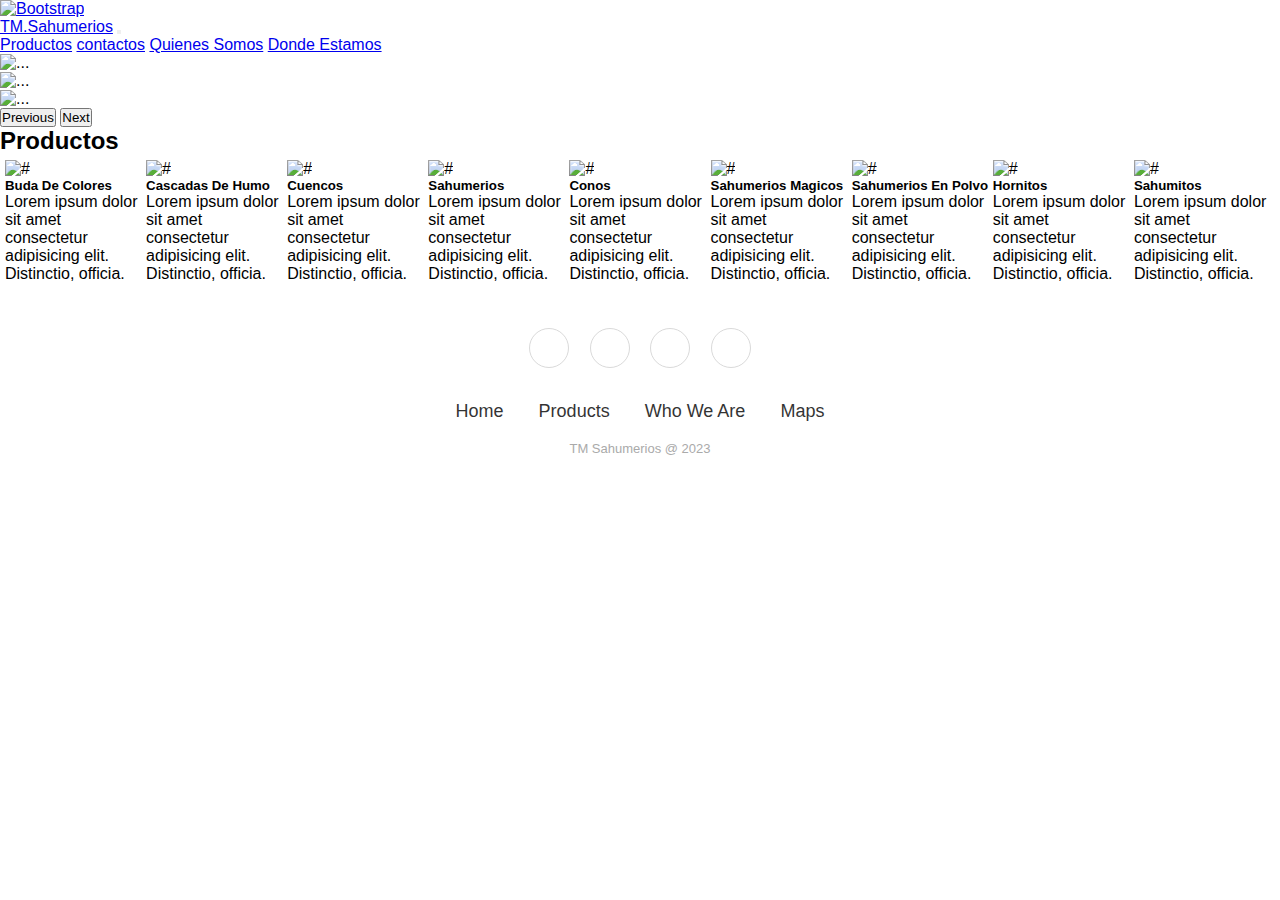
==== index.html @ 54677004 "cambie bg-hum" ====
<!DOCTYPE html>
<html lang="en">
<head>
    <meta charset="UTF-8">
    <meta name="viewport" content="width=device-width, initial-scale=1.0">
    <title>TMsahumerios</title>
    <link href="https://cdn.jsdelivr.net/npm/bootstrap@5.3.0/dist/css/bootstrap.min.css" rel="stylesheet" integrity="sha384-9ndCyUaIbzAi2FUVXJi0CjmCapSmO7SnpJef0486qhLnuZ2cdeRhO02iuK6FUUVM" crossorigin="anonymous">
    <link rel="stylesheet" href="./CSS/style.css">
    <script src="https://kit.fontawesome.com/eb496ab1a0.js" crossorigin="anonymouse"></script>
    <link rel="stylesheet" href="https://cdnjs.cloudflare.com/ajax/libs/font-awesome/6.4.0/css/all.min.css" integrity="sha512-iecdLmaskl7CVkqkXNQ/ZH/XLlvWZOJyj7Yy7tcenmpD1ypASozpmT/E0iPtmFIB46ZmdtAc9eNBvH0H/ZpiBw==" crossorigin="anonymous" referrerpolicy="no-referrer" />
</head>


<nav class="navbar">
  <div class="container">
    <a class="navbar-brand" href="#">
      <img src="./imagenes/logo TM.jpeg" alt="Bootstrap" width="150" height="150">
    </a>
  <!-- navegador -->
<nav class="navbar navbar-expand-lg lead">
  <div class="container-fluid">
    <a class="navbar-brand" href="./index.html">TM.Sahumerios</a>
    <button class="navbar-toggler" type="button" data-bs-toggle="collapse" data-bs-target="#navbarNavAltMarkup" aria-controls="navbarNavAltMarkup" aria-expanded="false" aria-label="Toggle navigation">
      <span class="navbar-toggler-icon"></span>
    </button>
    <div class="collapse navbar-collapse" id="navbarNavAltMarkup">
      <div class="navbar-nav">
        <a class="nav-link active" aria-current="page" href="./pages/productos.html">Productos</a>
        <a class="nav-link" href="./pages/contactos.html">contactos</a>
        <a class="nav-link" href="./pages/quienessomos.html">Quienes Somos</a>
        <a class="nav-link" href="./pages/dondeestamos.html">Donde Estamos</a>
      </div>
    </div>
  </div>
</nav>
</div>
</nav>





<main>
<!-- carrusel -->

<div id="carouselExampleAutoplaying" class="carousel slide carousel-fade" data-bs-ride="carousel">
  <div class="carousel-inner">
    <div class="carousel-item active">
      <img src="./imagenes/elefante4.jpg" class="d-block w-100" alt="...">
    </div>
    <div class="carousel-item">
      <img src="./imagenes/buda1.jpg" class="d-block w-100" alt="...">
    </div>
    <div class="carousel-item">
      <img src="./imagenes/paz2.jpg" class="d-block w-100" alt="...">
    </div>
  </div>
  <button class="carousel-control-prev" type="button" data-bs-target="#carouselExampleAutoplaying" data-bs-slide="prev">
    <span class="carousel-control-prev-icon" aria-hidden="true"></span>
    <span class="visually-hidden">Previous</span>
  </button>
  <button class="carousel-control-next" type="button" data-bs-target="#carouselExampleAutoplaying" data-bs-slide="next">
    <span class="carousel-control-next-icon" aria-hidden="true"></span>
    <span class="visually-hidden">Next</span>
  </button>
</div>







<!-- catalogos de productos -->
<div class="productos text-center p-5 ">
    <h2>Productos</h2>
</div>


<div class="container">
  <div class="row">
    <div class="col-12 col-md-6 col-lg-4">
      <div class="card">
        <img src="./imagenes/budasdecolores.jpeg" alt="#" class="card-img-top">
        <div class="card-body">
          <h5 class="card-title">Buda De Colores</h5>
          <p class="card-text">Lorem ipsum dolor sit amet consectetur adipisicing elit. Distinctio, officia.</p>
        </div>
      </div>
    </div>
    <div class="col-12 col-md-6 col-lg-4">
      <div class="card">
        <img src="./imagenes/cascadas.jpeg" alt="#" class="card-img-top">
        <div class="card-body">
          <h5 class="card-title">Cascadas De Humo</h5>
          <p class="card-text">Lorem ipsum dolor sit amet consectetur adipisicing elit. Distinctio, officia.</p>
        </div>
      </div>
    </div>
    <div class="col-12 col-md-6 col-lg-4">
      <div class="card">
        <img src="./imagenes/cuencos.jpeg" alt="#" class="card-img-top">
        <div class="card-body">
          <h5 class="card-title">Cuencos</h5>
          <p class="card-text">Lorem ipsum dolor sit amet consectetur adipisicing elit. Distinctio, officia.</p>
        </div>
      </div>
    </div>
    <div class="col-12 col-md-6 col-lg-4">
      <div class="card">
        <img src="./imagenes/sahu patagonia.jpeg" alt="#" class="card-img-top">
        <div class="card-body">
          <h5 class="card-title">Sahumerios</h5>
          <p class="card-text">Lorem ipsum dolor sit amet consectetur adipisicing elit. Distinctio, officia.</p>
        </div>
      </div>
    </div>
    <div class="col-12 col-md-6 col-lg-4">
      <div class="card">
        <img src="./imagenes/conitos.jpeg" alt="#" class="card-img-top">
        <div class="card-body">
          <h5 class="card-title">Conos</h5>
          <p class="card-text">Lorem ipsum dolor sit amet consectetur adipisicing elit. Distinctio, officia.</p>
        </div>
      </div>
    </div>
    <div class="col-12 col-md-6 col-lg-4">
      <div class="card">
        <img src="./imagenes/shau magicos.jpeg" alt="#" class="card-img-top">
        <div class="card-body">
          <h5 class="card-title">Sahumerios Magicos</h5>
          <p class="card-text">Lorem ipsum dolor sit amet consectetur adipisicing elit. Distinctio, officia.</p>
        </div>
      </div>
    </div>
    <div class="col-12 col-md-6 col-lg-4">
      <div class="card">
        <img src="./imagenes/sahu en polvo.jpeg" alt="#" class="card-img-top">
        <div class="card-body">
          <h5 class="card-title">Sahumerios En Polvo</h5>
          <p class="card-text">Lorem ipsum dolor sit amet consectetur adipisicing elit. Distinctio, officia.</p>
        </div>
      </div>
    </div>
    <div class="col-12 col-md-6 col-lg-4">
      <div class="card">
        <img src="./imagenes/hornito.jpeg" alt="#" class="card-img-top">
        <div class="card-body">
          <h5 class="card-title">Hornitos</h5>
          <p class="card-text">Lorem ipsum dolor sit amet consectetur adipisicing elit. Distinctio, officia.</p>
        </div>
      </div>
    </div>
    <div class="col-12 col-md-6 col-lg-4">
      <div class="card">
        <img src="./imagenes/sahumitos.jpeg" alt="#" class="card-img-top">
        <div class="card-body">
          <h5 class="card-title">Sahumitos</h5>
          <p class="card-text">Lorem ipsum dolor sit amet consectetur adipisicing elit. Distinctio, officia.</p>
        </div>
      </div>
    </div>
  </div>
</div>




</main>

<!-- pie de pagina -->

<footer>
  <section class="footer">
      <div class="social">
          <a href="https://instagram.com/tmsahumerios?igshid=OGQ5ZDc2ODk2ZA=="><i class="fab fa-instagram"></i></a>
          <a href="https://api.whatsapp.com/send?phone=5491133809223"><i class="fab fa-whatsapp"></i></a>
          <a href="https://instagram.com/tmsahumerios?igshid=OGQ5ZDc2ODk2ZA=="><i class="fab fa-facebook"></i></a>
          <a href="https://instagram.com/tmsahumerios?igshid=OGQ5ZDc2ODk2ZA=="><i class="fab fa-twitter"></i></a>
      </div>
      <ul class="list">
          <li>
              <a href="./index.html">Home</a>
          </li>
          <li>
              <a href=".//pages/productos.html">Products</a>
          </li>
          <li>
              <a href="./pages/quienessomos.html">Who We Are</a>
          </li>
          <li>
              <a href="./pages/dondeestamos.html">Maps</a>
          </li>
      </ul>
          <p class="copyright">
               TM Sahumerios @ 2023
          </p>
  </section>
</footer>






<script src="https://cdn.jsdelivr.net/npm/bootstrap@5.3.0/dist/js/bootstrap.bundle.min.js" integrity="sha384-geWF76RCwLtnZ8qwWowPQNguL3RmwHVBC9FhGdlKrxdiJJigb/j/68SIy3Te4Bkz" crossorigin="anonymous"></script>
</body>
</html>
---- CSS/style.css ----
*{
   margin: 0;
   padding: 0;
   box-sizing: border-box;
   font-family: Arial, Helvetica, sans-serif;
}




/* menu de navegacion */
body{
   font-family: Arial, Helvetica, sans-serif;

   margin: 0;
   background-image: url("/imagenes/humo.webp");
   background-size: cover;
   background-position: center;
   background-attachment: fixed;
}

header{
   display: flex;
   height: 80px;
   background-color:white;
   justify-content: space-around;
}

.logo{
   display: flex;
   align-items: center;
   padding: 10px;
}
.logo img{
   height: 100px;
   margin-left: 50%;
}

.menu{
   list-style: none;
   padding: 10px;
   background: white;
   width: 90%;
   max-width: 1000px;
   margin: 50;
}
.menu li a{
   text-decoration: none;
   color: black;
   padding: 20px;
   display: block;
}
.menu li a:hover{
   color: antiquewhite;
}
.menu li{
   display: inline-block;
   text-align: center;
}

.Contenedor {
  
  font-family: Arial, Helvetica, sans-serif;
  margin: 3% 25% 10% 40%;
  width: 500px;

  display: flex;
  justify-content: center;
  flex-direction: column;
  align-items: center;
  
}






/* baner */
.banner{
   width: 100%;
   height: 800px;
   animation: banner 10s infinite linear alternate;
   background-size: 100% 100%;
   position: relative;
   display: flex;
   justify-content: center;
   align-items: center;
}
@keyframes banner{
   0%, 20%{
       background-image: url(../imagenes/buda1.jpg)
   }
   25%, 45%{
       background-image: url(../imagenes/paz2.jpg)
   }
   50%, 70%{
       background-image: url(../imagenes/imagen\ 1.jpg)
   }
   75%, 100%{
       background-image: url(../imagenes/elefante4.jpg)
   }
}





/* pagina de productos */

.catalogo {
   
   padding: 5%;
   

}

h1{text-decoration: underline;
   padding: 30px 60% 30px 45%
   
}
*{
   box-sizing: border-box;
}
body{
   margin: 0;
   padding: 0;
}
img{
   width: 100%;
}
.row{
   display: flex;
   padding: 5px;
}
.columnas{
   flex: 25%;
   padding: 5%;
   
}
.columnas img{
   margin-top: 5px;
}








/* pie de pagina */

footer {
   margin: 0;
   padding: 0;
   box-sizing: border-box;
   font-family: 'Segoe UI', Tahoma, Geneva, Verdana, sans-serif;
   font-weight: 400;
   /* background-color: #ededed; */
}

.footer{
   padding: 40px 0;
   background-image: url("/imagenes/humo.webp");
   background-size: cover;
   background-position: center;
   background-attachment: fixed;
}

.footer .social{
   text-align: center;
   padding-bottom: 25px;
   color: #4b4c4d;
}

.footer .social a{
   font-size: 24px;
   color: inherit;
   border: 1px solid #ccc;
   width: 40px;
   height: 40px;
   line-height: 38px;
   display: inline-block;
   text-align: center;
   border-radius: 50%;
   margin: 0 8px;
   opacity: 0.75;
}

.footer .social a:hover {
   opacity: 0.9;
}

.footer ul{
   margin-top: 0;
   padding: 0;
   list-style: none;
   font-size: 18px;
   line-height: 1.6;
   margin-bottom: 0;
   text-align: center;
}
.footer ul li a {
   color: inherit;
   text-decoration: none;
   opacity: 0.8;
}

.footer ul li{
   display: inline-block;
   padding: 0 15px;
}

.footer ul li a:hover{
   opacity: 1;
}

.footer .copyright{
   margin-top: 15px;
   text-align: center;
   font-size: 13px;
   color: #aaa
}






/* quienes somos texto */
.quienes-somos {
   margin: 5%;
   background-color: antiquewhite;
   height: 40vh;
   display: flex;
   justify-content: center;
   align-items: center;
   flex-direction:column
}


.quienes-somos h2{
   text-decoration: underline;
   padding: 0 0 3% 0
   
}
.quienes-somos p{
   width: 50%;
}

    
   


/* mapa de pages donde estamos */
.mapa{
   display: flex;
   justify-content: center;
   
}
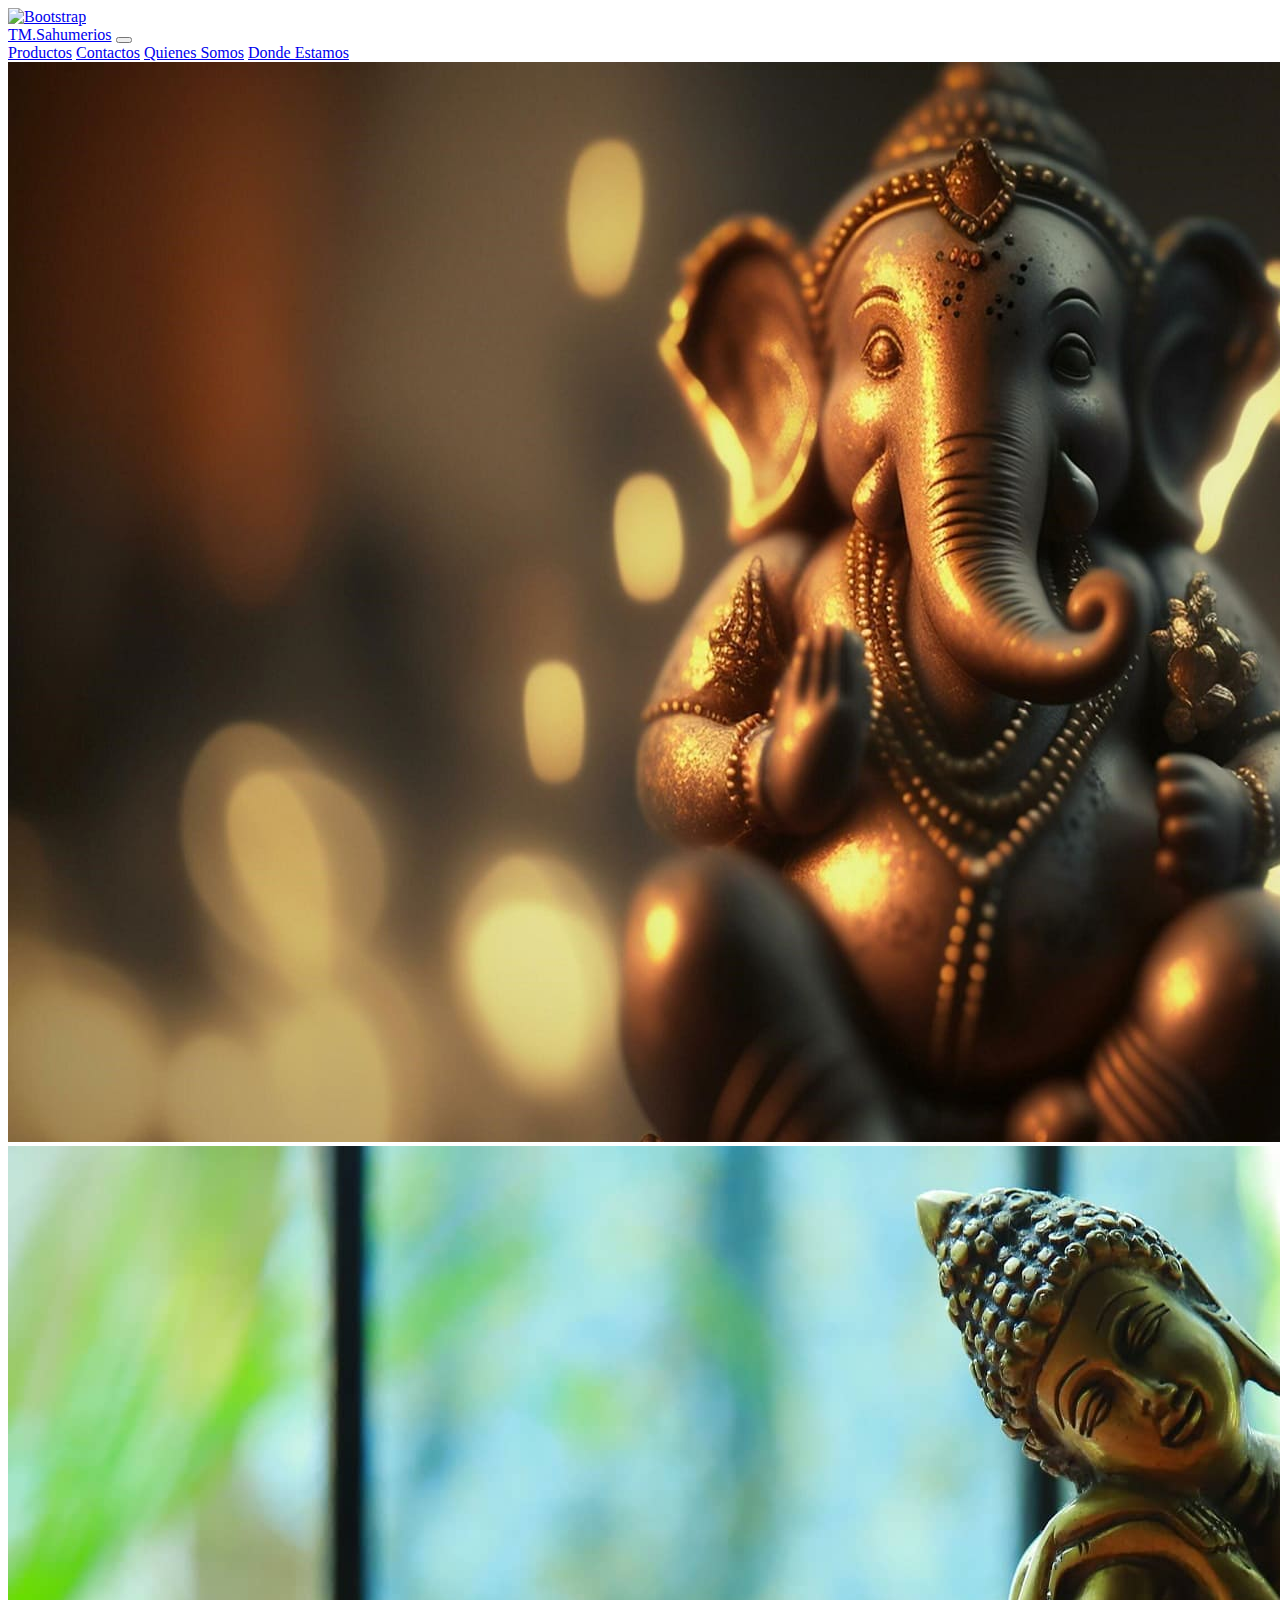
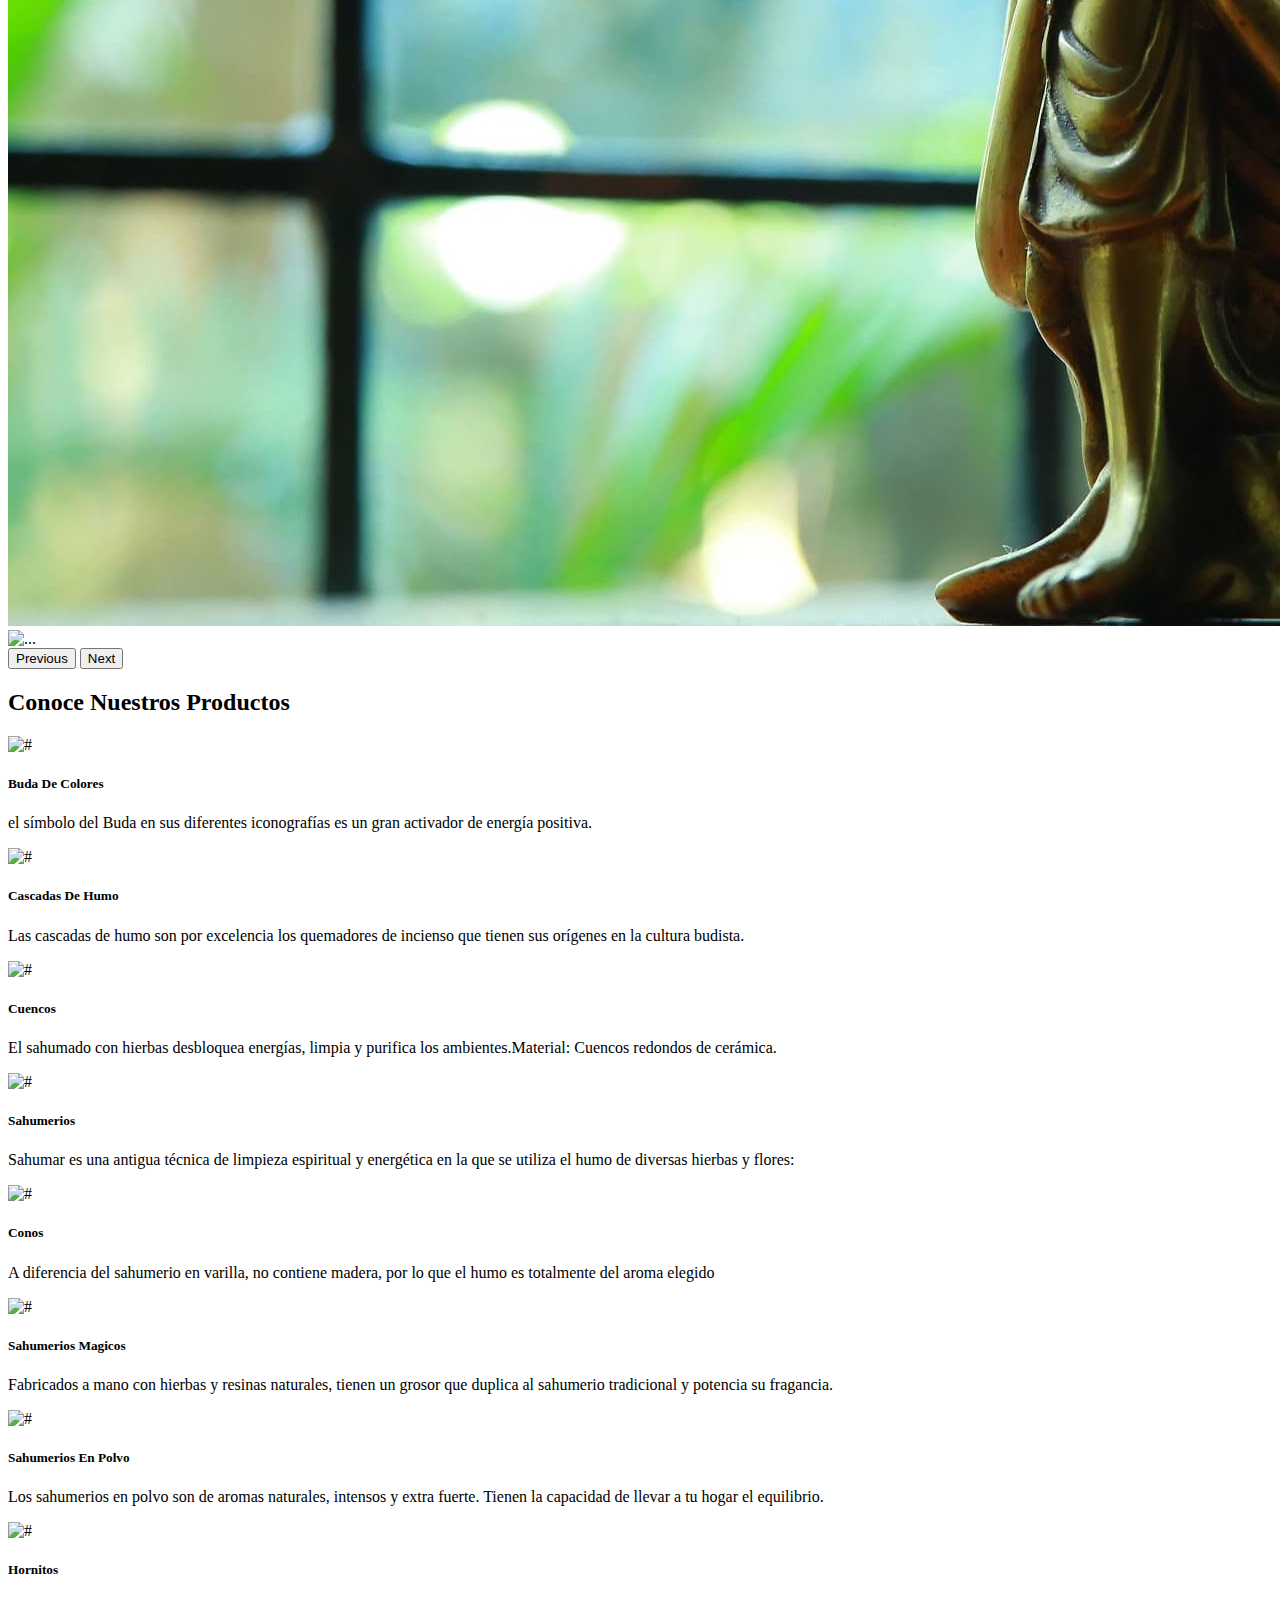
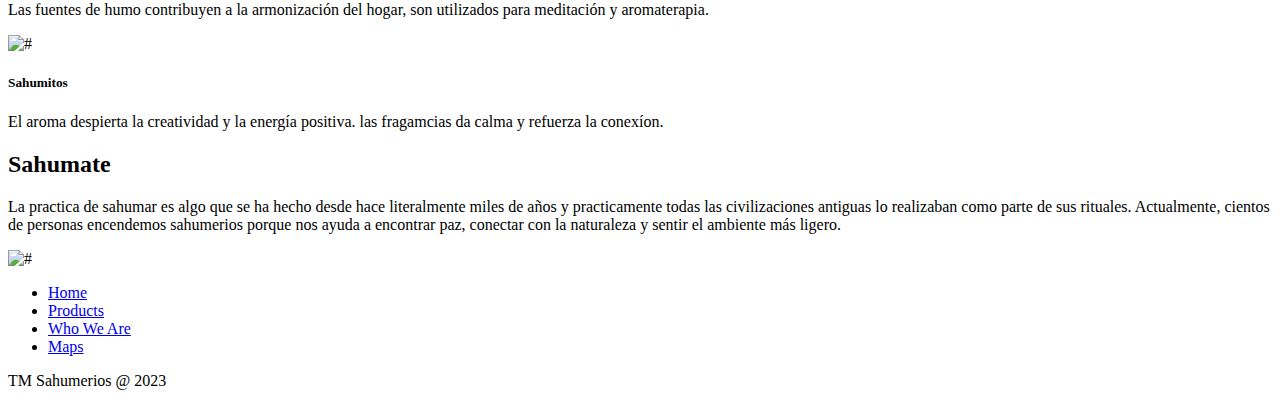
==== commit fe647af0: "sass" ====
--- a/index.html
+++ b/index.html
@@ -4,31 +4,50 @@
     <meta charset="UTF-8">
     <meta name="viewport" content="width=device-width, initial-scale=1.0">
     <title>TMsahumerios</title>
-    <link href="https://cdn.jsdelivr.net/npm/bootstrap@5.3.0/dist/css/bootstrap.min.css" rel="stylesheet" integrity="sha384-9ndCyUaIbzAi2FUVXJi0CjmCapSmO7SnpJef0486qhLnuZ2cdeRhO02iuK6FUUVM" crossorigin="anonymous">
-    <link rel="stylesheet" href="./CSS/style.css">
+    <!-- tags de seo -->
+    <meta name="description" content="somos un mini emprendimiento que se dedica a comercializar sahumerios naturales">
+    <meta name="keywords" content="sahumerios, cuencos, cascada de humo, conos, difusores, buda, meditación, Hornitos">
+    <!-- link de sass -->
+    <link rel="stylesheet" href="./Sass/main.css">
+    <!-- icono de pagina -->
+    <link rel="icon" href="./imagenes/TM.jpg">
+    <!-- link footer -->
     <script src="https://kit.fontawesome.com/eb496ab1a0.js" crossorigin="anonymouse"></script>
     <link rel="stylesheet" href="https://cdnjs.cloudflare.com/ajax/libs/font-awesome/6.4.0/css/all.min.css" integrity="sha512-iecdLmaskl7CVkqkXNQ/ZH/XLlvWZOJyj7Yy7tcenmpD1ypASozpmT/E0iPtmFIB46ZmdtAc9eNBvH0H/ZpiBw==" crossorigin="anonymous" referrerpolicy="no-referrer" />
+    <!-- bootstrap -->
+    <link href="https://cdn.jsdelivr.net/npm/bootstrap@5.3.0/dist/css/bootstrap.min.css" rel="stylesheet" integrity="sha384-9ndCyUaIbzAi2FUVXJi0CjmCapSmO7SnpJef0486qhLnuZ2cdeRhO02iuK6FUUVM" crossorigin="anonymous">
+    <!-- tipografia -->
+    <link href="https://fonts.googleapis.com/css2? familia=EB+Garamond:wght@400;500;600;700;800&display=swap" rel="hoja de estilo">
 </head>
 
-
+</head>
+<body>
+
+
+
+
+
+<header>
+
+<!-- navegador del index-->
 <nav class="navbar">
   <div class="container">
     <a class="navbar-brand" href="#">
-      <img src="./imagenes/logo TM.jpeg" alt="Bootstrap" width="150" height="150">
+      <img src="./imagenes/TM.logo.png" alt="Bootstrap" width="150" height="150">
     </a>
-  <!-- navegador -->
+  
 <nav class="navbar navbar-expand-lg lead">
   <div class="container-fluid">
     <a class="navbar-brand" href="./index.html">TM.Sahumerios</a>
-    <button class="navbar-toggler" type="button" data-bs-toggle="collapse" data-bs-target="#navbarNavAltMarkup" aria-controls="navbarNavAltMarkup" aria-expanded="false" aria-label="Toggle navigation">
+    <button class="navbar-toggler p-0 border-black border-4" type="button" data-bs-toggle="collapse" data-bs-target="#navbarNavAltMarkup" aria-controls="navbarNavAltMarkup" aria-expanded="false" aria-label="Toggle navigation">
       <span class="navbar-toggler-icon"></span>
     </button>
     <div class="collapse navbar-collapse" id="navbarNavAltMarkup">
       <div class="navbar-nav">
         <a class="nav-link active" aria-current="page" href="./pages/productos.html">Productos</a>
-        <a class="nav-link" href="./pages/contactos.html">contactos</a>
-        <a class="nav-link" href="./pages/quienessomos.html">Quienes Somos</a>
-        <a class="nav-link" href="./pages/dondeestamos.html">Donde Estamos</a>
+        <a class="nav-link active" href="./pages/contactos.html">Contactos</a>
+        <a class="nav-link active" href="./pages/quienessomos.html">Quienes Somos</a>
+        <a class="nav-link active" href="./pages/dondeestamos.html">Donde Estamos</a>
       </div>
     </div>
   </div>
@@ -36,23 +55,26 @@
 </div>
 </nav>
 
-
+</header>
 
 
 
 <main>
-<!-- carrusel -->
+
+
+
+<!-- carrusel de imagenes-->
 
 <div id="carouselExampleAutoplaying" class="carousel slide carousel-fade" data-bs-ride="carousel">
   <div class="carousel-inner">
     <div class="carousel-item active">
-      <img src="./imagenes/elefante4.jpg" class="d-block w-100" alt="...">
+      <img src="./imagenes/elefante1.jpg" class="d-block w-100" alt="...">
     </div>
     <div class="carousel-item">
-      <img src="./imagenes/buda1.jpg" class="d-block w-100" alt="...">
+      <img src="./imagenes/buda2.jpg" class="d-block w-100" alt="...">
     </div>
     <div class="carousel-item">
-      <img src="./imagenes/paz2.jpg" class="d-block w-100" alt="...">
+      <img src="./imagenes/paz3.jpg" class="d-block w-100" alt="...">
     </div>
   </div>
   <button class="carousel-control-prev" type="button" data-bs-target="#carouselExampleAutoplaying" data-bs-slide="prev">
@@ -73,7 +95,7 @@
 
 <!-- catalogos de productos -->
 <div class="productos text-center p-5 ">
-    <h2>Productos</h2>
+    <h2>Conoce Nuestros Productos</h2>
 </div>
 
 
@@ -84,7 +106,7 @@
         <img src="./imagenes/budasdecolores.jpeg" alt="#" class="card-img-top">
         <div class="card-body">
           <h5 class="card-title">Buda De Colores</h5>
-          <p class="card-text">Lorem ipsum dolor sit amet consectetur adipisicing elit. Distinctio, officia.</p>
+          <p class="card-text">el símbolo del Buda en sus diferentes iconografías es un gran activador de energía positiva.</p>
         </div>
       </div>
     </div>
@@ -93,7 +115,7 @@
         <img src="./imagenes/cascadas.jpeg" alt="#" class="card-img-top">
         <div class="card-body">
           <h5 class="card-title">Cascadas De Humo</h5>
-          <p class="card-text">Lorem ipsum dolor sit amet consectetur adipisicing elit. Distinctio, officia.</p>
+          <p class="card-text">Las cascadas de humo son por excelencia los quemadores de incienso que tienen sus orígenes en la cultura budista.</p>
         </div>
       </div>
     </div>
@@ -102,7 +124,7 @@
         <img src="./imagenes/cuencos.jpeg" alt="#" class="card-img-top">
         <div class="card-body">
           <h5 class="card-title">Cuencos</h5>
-          <p class="card-text">Lorem ipsum dolor sit amet consectetur adipisicing elit. Distinctio, officia.</p>
+          <p class="card-text">El sahumado con hierbas desbloquea energías, limpia y purifica los ambientes.Material: Cuencos redondos de cerámica.</p>
         </div>
       </div>
     </div>
@@ -111,7 +133,7 @@
         <img src="./imagenes/sahu patagonia.jpeg" alt="#" class="card-img-top">
         <div class="card-body">
           <h5 class="card-title">Sahumerios</h5>
-          <p class="card-text">Lorem ipsum dolor sit amet consectetur adipisicing elit. Distinctio, officia.</p>
+          <p class="card-text">Sahumar es una antigua técnica de limpieza espiritual y energética en la que se utiliza el humo de diversas hierbas y flores:</p>
         </div>
       </div>
     </div>
@@ -120,7 +142,7 @@
         <img src="./imagenes/conitos.jpeg" alt="#" class="card-img-top">
         <div class="card-body">
           <h5 class="card-title">Conos</h5>
-          <p class="card-text">Lorem ipsum dolor sit amet consectetur adipisicing elit. Distinctio, officia.</p>
+          <p class="card-text">A diferencia del sahumerio en varilla, no contiene madera, por lo que el humo es totalmente del aroma elegido</p>
         </div>
       </div>
     </div>
@@ -129,7 +151,7 @@
         <img src="./imagenes/shau magicos.jpeg" alt="#" class="card-img-top">
         <div class="card-body">
           <h5 class="card-title">Sahumerios Magicos</h5>
-          <p class="card-text">Lorem ipsum dolor sit amet consectetur adipisicing elit. Distinctio, officia.</p>
+          <p class="card-text">Fabricados a mano con hierbas y resinas naturales, tienen un grosor que duplica al sahumerio tradicional y potencia su fragancia.</p>
         </div>
       </div>
     </div>
@@ -138,7 +160,7 @@
         <img src="./imagenes/sahu en polvo.jpeg" alt="#" class="card-img-top">
         <div class="card-body">
           <h5 class="card-title">Sahumerios En Polvo</h5>
-          <p class="card-text">Lorem ipsum dolor sit amet consectetur adipisicing elit. Distinctio, officia.</p>
+          <p class="card-text">Los sahumerios en polvo son de aromas naturales, intensos y extra fuerte. Tienen la capacidad de llevar a tu hogar el equilibrio.</p>
         </div>
       </div>
     </div>
@@ -147,7 +169,7 @@
         <img src="./imagenes/hornito.jpeg" alt="#" class="card-img-top">
         <div class="card-body">
           <h5 class="card-title">Hornitos</h5>
-          <p class="card-text">Lorem ipsum dolor sit amet consectetur adipisicing elit. Distinctio, officia.</p>
+          <p class="card-text">Las fuentes de humo contribuyen a la armonización del hogar, son utilizados para meditación y aromaterapia.</p>
         </div>
       </div>
     </div>
@@ -156,12 +178,34 @@
         <img src="./imagenes/sahumitos.jpeg" alt="#" class="card-img-top">
         <div class="card-body">
           <h5 class="card-title">Sahumitos</h5>
-          <p class="card-text">Lorem ipsum dolor sit amet consectetur adipisicing elit. Distinctio, officia.</p>
-        </div>
-      </div>
-    </div>
-  </div>
-</div>
+          <p class="card-text">El aroma despierta la creatividad y la energía positiva. las fragamcias da calma y refuerza la conexíon.</p>
+        </div>
+      </div>
+    </div>
+  </div>
+</div>
+
+<!-- baner de pie de pagina -->
+
+<div class="contenedor">
+
+  <div class="texto">
+    <h2>Sahumate</h2>
+    <p>La practica de sahumar es algo que se ha hecho desde hace literalmente miles de años y practicamente todas las civilizaciones antiguas lo realizaban como parte de sus rituales. Actualmente, cientos de personas encendemos sahumerios porque nos ayuda a encontrar paz, conectar con la naturaleza y sentir el ambiente más ligero.</p>
+  </div>
+
+  <img class="imagen" src="./imagenes/prendiendosahumeriodos.jpg" alt="#">
+</div>
+
+
+
+
+
+
+
+
+
+
 
 
 
@@ -205,4 +249,6 @@
 
 <script src="https://cdn.jsdelivr.net/npm/bootstrap@5.3.0/dist/js/bootstrap.bundle.min.js" integrity="sha384-geWF76RCwLtnZ8qwWowPQNguL3RmwHVBC9FhGdlKrxdiJJigb/j/68SIy3Te4Bkz" crossorigin="anonymous"></script>
 </body>
+</html>
+</body>
 </html>